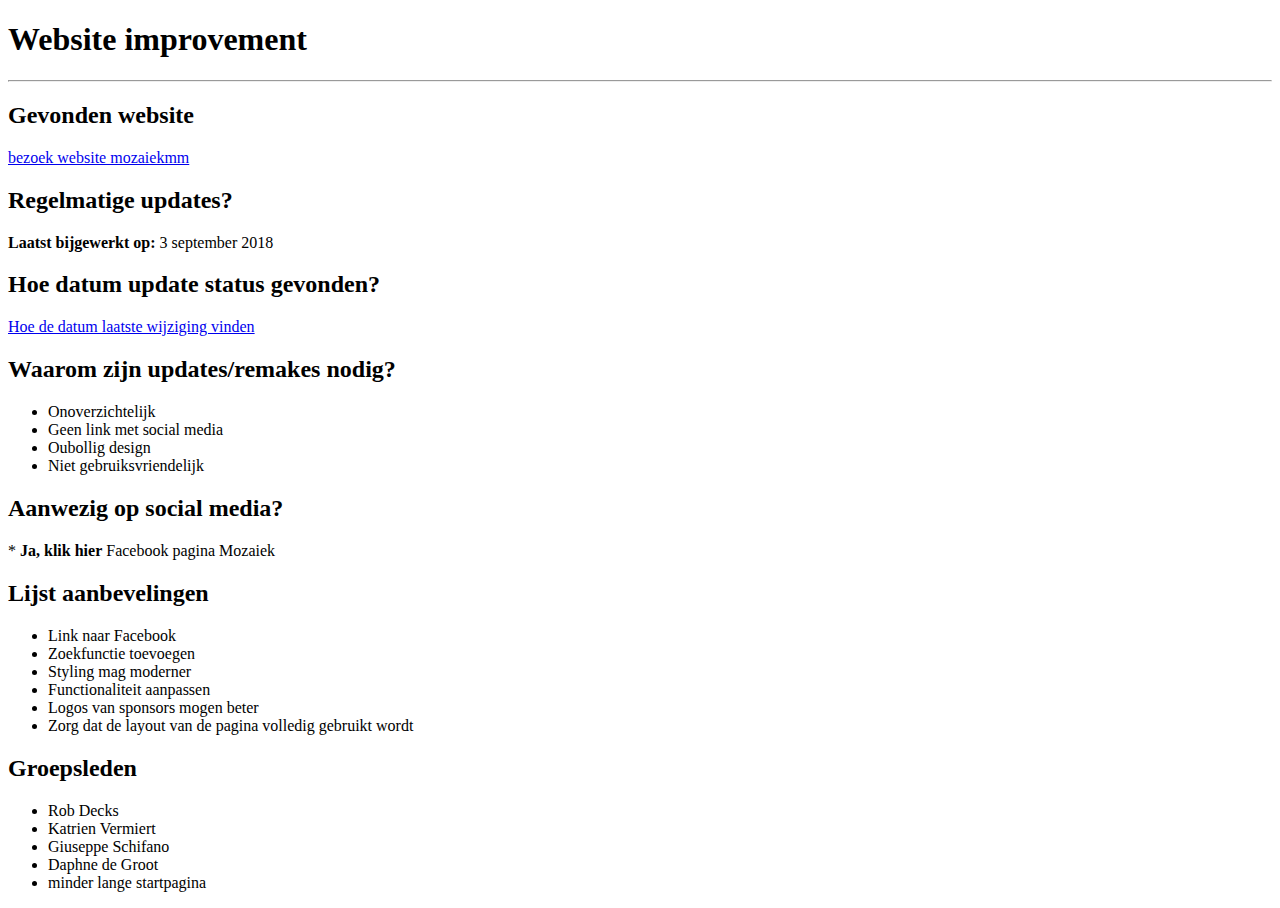
==== index.html @ 8caebdf0 "oefening aangemaakt index.html" ====
<!DOCTYPE html>
<html lang="en" dir="ltr">
  <head>
    <meta charset="utf-8">
    <title>Website improvement</title>
  </head>
  <body>

    <h1>Website improvement</h1>
    <hr>

<h2>Gevonden website</h2>
<p><a href="https://www.mozaiekmm.be/">bezoek website mozaiekmm</a></p>


<h2>Regelmatige updates?</h2>
<p><b>Laatst bijgewerkt op:</b> 3 september 2018</p>

<h2>Hoe datum update status gevonden?</h2>
<p><a href="https://www.google.com/search?q=inurl:www.mozaiekmm.be%2F&as_qdr=y15">Hoe de datum laatste wijziging vinden</a></p>

<h2>Waarom zijn updates/remakes nodig?</h2>
<p>
<ul>
 <li>Onoverzichtelijk</li>
 <li>Geen link met social media</li>
 <li>Oubollig design</li>
 <li>Niet gebruiksvriendelijk</li>
</ul>
</p>


<h2>Aanwezig op social media?</h2>
<p>* <b>Ja, klik hier</b> <a href="https://www.facebook.com/pages/category/Elementary-School/Mozaiek-Maasmechelen-257723831061110/"></a>Facebook pagina Mozaiek</p>


<h2>Lijst aanbevelingen</h2>
<p>
<ul>
 <li>Link naar Facebook</li>
 <li>Zoekfunctie toevoegen</li>
 <li>Styling mag moderner</li>
 <li>Functionaliteit aanpassen</li>
 <li>Logos van sponsors mogen beter</li>
 <li>Zorg dat de layout van de pagina volledig gebruikt wordt</li>
</ul>
</p>


<h2>Groepsleden</h2>
<p>
<ul>
 <li>Rob Decks</li>
 <li>Katrien Vermiert</li>
 <li>Giuseppe Schifano</li>
 <li>Daphne de Groot</li>
 <li>minder lange startpagina</li>
</ul>
</p>


</body>
</html>
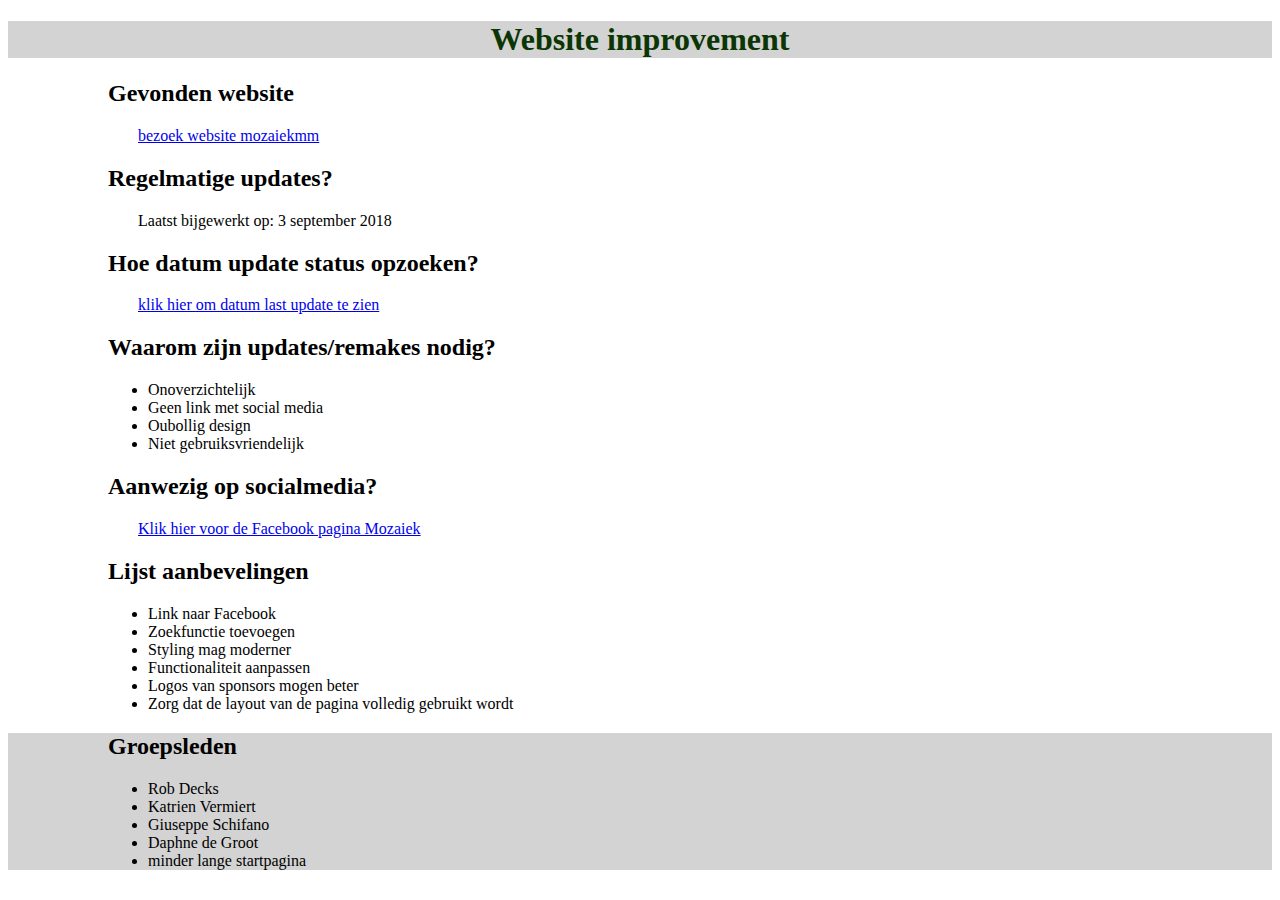
==== commit 4bcad963: "htmlcss  bijgevoegd" ====
--- a/index.html
+++ b/index.html
@@ -1,24 +1,23 @@
 
 <!DOCTYPE html>
 <html lang="en" dir="ltr">
-  <head>
+  <head><link rel="stylesheet" href="main.css">
     <meta charset="utf-8">
     <title>Website improvement</title>
   </head>
   <body>
 
     <h1>Website improvement</h1>
-    <hr>
 
 <h2>Gevonden website</h2>
 <p><a href="https://www.mozaiekmm.be/">bezoek website mozaiekmm</a></p>
 
 
 <h2>Regelmatige updates?</h2>
-<p><b>Laatst bijgewerkt op:</b> 3 september 2018</p>
+<p>Laatst bijgewerkt op: 3 september 2018</p>
 
-<h2>Hoe datum update status gevonden?</h2>
-<p><a href="https://www.google.com/search?q=inurl:www.mozaiekmm.be%2F&as_qdr=y15">Hoe de datum laatste wijziging vinden</a></p>
+<h2>Hoe datum update status opzoeken?</h2>
+<p><a href="https://www.google.com/search?q=inurl:www.mozaiekmm.be%2F&as_qdr=y15">klik hier om datum last update te zien</a></p>
 
 <h2>Waarom zijn updates/remakes nodig?</h2>
 <p>
@@ -31,8 +30,8 @@
 </p>
 
 
-<h2>Aanwezig op social media?</h2>
-<p>* <b>Ja, klik hier</b> <a href="https://www.facebook.com/pages/category/Elementary-School/Mozaiek-Maasmechelen-257723831061110/"></a>Facebook pagina Mozaiek</p>
+<h2>Aanwezig op socialmedia?</h2>
+<p><a href="https://www.facebook.com/pages/category/Elementary-School/Mozaiek-Maasmechelen-257723831061110/">Klik hier voor de Facebook pagina Mozaiek</a></p>
 
 
 <h2>Lijst aanbevelingen</h2>
@@ -48,6 +47,7 @@
 </p>
 
 
+<div>
 <h2>Groepsleden</h2>
 <p>
 <ul>
@@ -58,7 +58,7 @@
  <li>minder lange startpagina</li>
 </ul>
 </p>
-
+</div>
 
 </body>
 </html>
--- a/main.css
+++ b/main.css
@@ -0,0 +1,27 @@
+
+body {
+  background-color: white;
+}
+
+h1  {
+  color: rgb(11, 53, 2);
+  text-align: center;
+  background-color: lightgrey;
+}
+
+h2, ul{
+  margin-left: 100px;
+}
+
+
+p {
+  margin-left: 130px;
+}
+
+h2 {
+  color: #000000;
+}
+
+div {
+  background-color: lightgray;
+}
